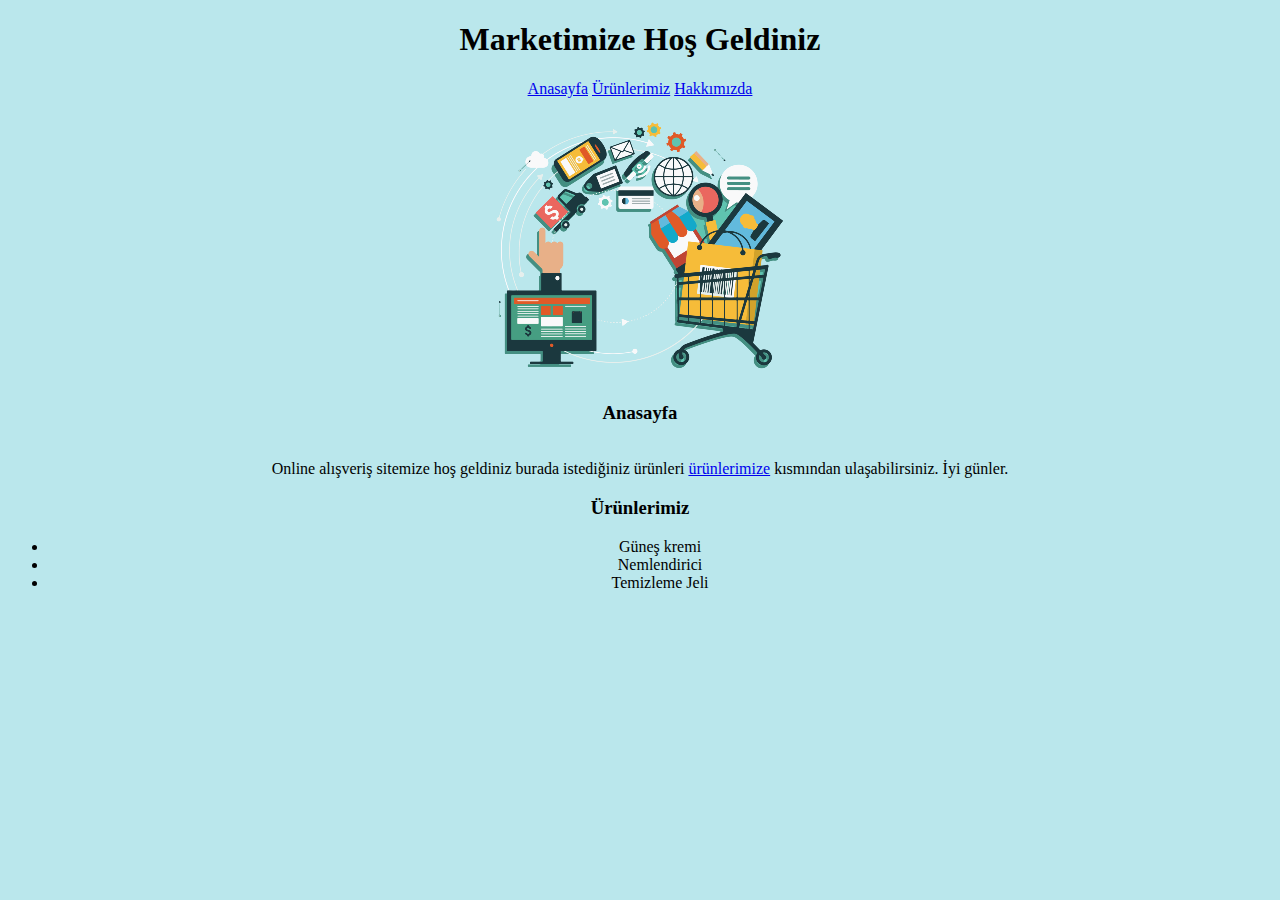
==== marketing/index.html @ ea6c443b "Add files via upload" ====
<!DOCTYPE html>
<html lang="tr">
<head>
    <meta charset="UTF-8">
    <meta name="viewport" content="width=device-width, initial-scale=1.0">
    <title>Marketing</title>
    <link rel="stylesheet" href="marketing/site.css">
</head>
<body style="text-align:center; background-color: rgb(186, 231, 236); ">
    <!--nav start-->
    <nav>
        <header>
            <h1>Marketimize Hoş Geldiniz</h1>
            <p>
                <a href="index.html">Anasayfa</a>
                <a href="urunler.html">Ürünlerimiz</a>
                <a href="hakkimda.html">Hakkımızda</a>
            </p>
        </header>
    </nav>
    <!--nav end-->

    <!--section start-->
    <section>
         
        <!--article start-->
        <article>
            <img src="img/pngwing.com (17).png" alt="market">
            <h3>Anasayfa</h3>
            <p><br>Online alışveriş sitemize hoş geldiniz burada
            istediğiniz ürünleri <a href="urunler.html">ürünlerimize</a>
            kısmından ulaşabilirsiniz. İyi günler.
        </p>
        </article>
        <article>
            <h3>Ürünlerimiz</h3>
            <ul>
                <li>Güneş kremi</li>
                <li>Nemlendirici</li>
                <li>Temizleme Jeli</li>
            </ul>
        </article>
        <!--article start-->
    </section>
        <!--section end-->

    <!--footer start-->
    <!--footer end-->
</body>
</html>
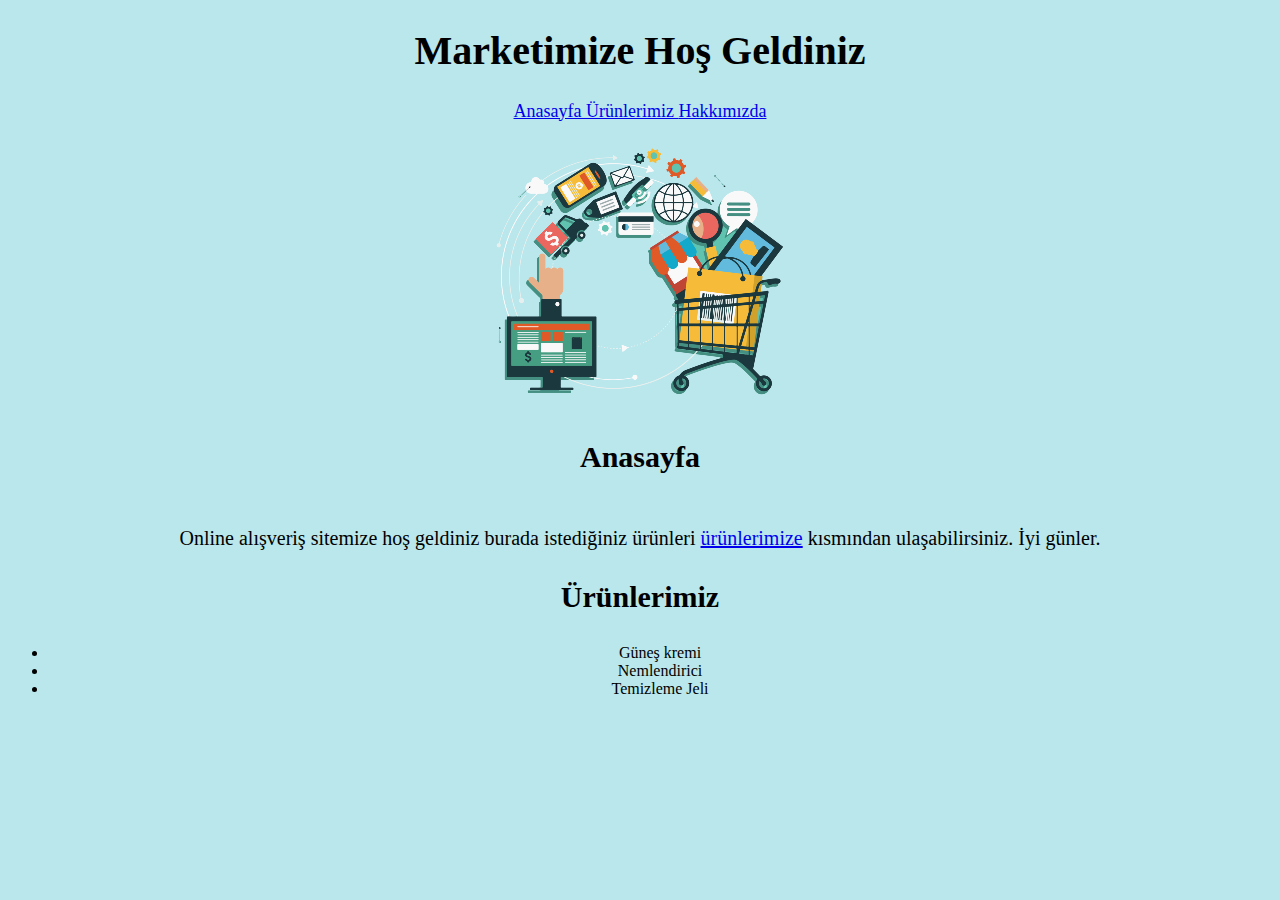
==== commit 6876d22a: "Add files via upload" ====
--- a/marketing/index.html
+++ b/marketing/index.html
@@ -4,17 +4,17 @@
     <meta charset="UTF-8">
     <meta name="viewport" content="width=device-width, initial-scale=1.0">
     <title>Marketing</title>
-    <link rel="stylesheet" href="marketing/site.css">
+    <link rel="stylesheet" href="site.css">
 </head>
 <body style="text-align:center; background-color: rgb(186, 231, 236); ">
     <!--nav start-->
     <nav>
         <header>
             <h1>Marketimize Hoş Geldiniz</h1>
-            <p>
-                <a href="index.html">Anasayfa</a>
-                <a href="urunler.html">Ürünlerimiz</a>
-                <a href="hakkimda.html">Hakkımızda</a>
+            <p style="font-size: 18px;">
+                <a href="index.html">Anasayfa </a>
+                <a href="urunler.html">Ürünlerimiz </a>
+                <a href="hakkimda.html">Hakkımızda </a>
             </p>
         </header>
     </nav>
@@ -24,7 +24,7 @@
     <section>
          
         <!--article start-->
-        <article>
+        <article style="font-size: 20px;">
             <img src="img/pngwing.com (17).png" alt="market">
             <h3>Anasayfa</h3>
             <p><br>Online alışveriş sitemize hoş geldiniz burada
@@ -34,7 +34,7 @@
         </article>
         <article>
             <h3>Ürünlerimiz</h3>
-            <ul>
+            <ul style = "font-family: cursive;">
                 <li>Güneş kremi</li>
                 <li>Nemlendirici</li>
                 <li>Temizleme Jeli</li>
@@ -45,6 +45,7 @@
         <!--section end-->
 
     <!--footer start-->
+        <!--footer yokmuş arkadaşlar gereksiz geldi-->
     <!--footer end-->
 </body>
 </html>                                                                 --- a/marketing/site.css
+++ b/marketing/site.css
@@ -0,0 +1,8 @@
+h1{
+    font-size: 40px;
+    font-family: "italic", Times, serif;
+}
+h3{
+font-size: 30px;
+font-family: "Lucida Handwriting", Times, serif;
+}